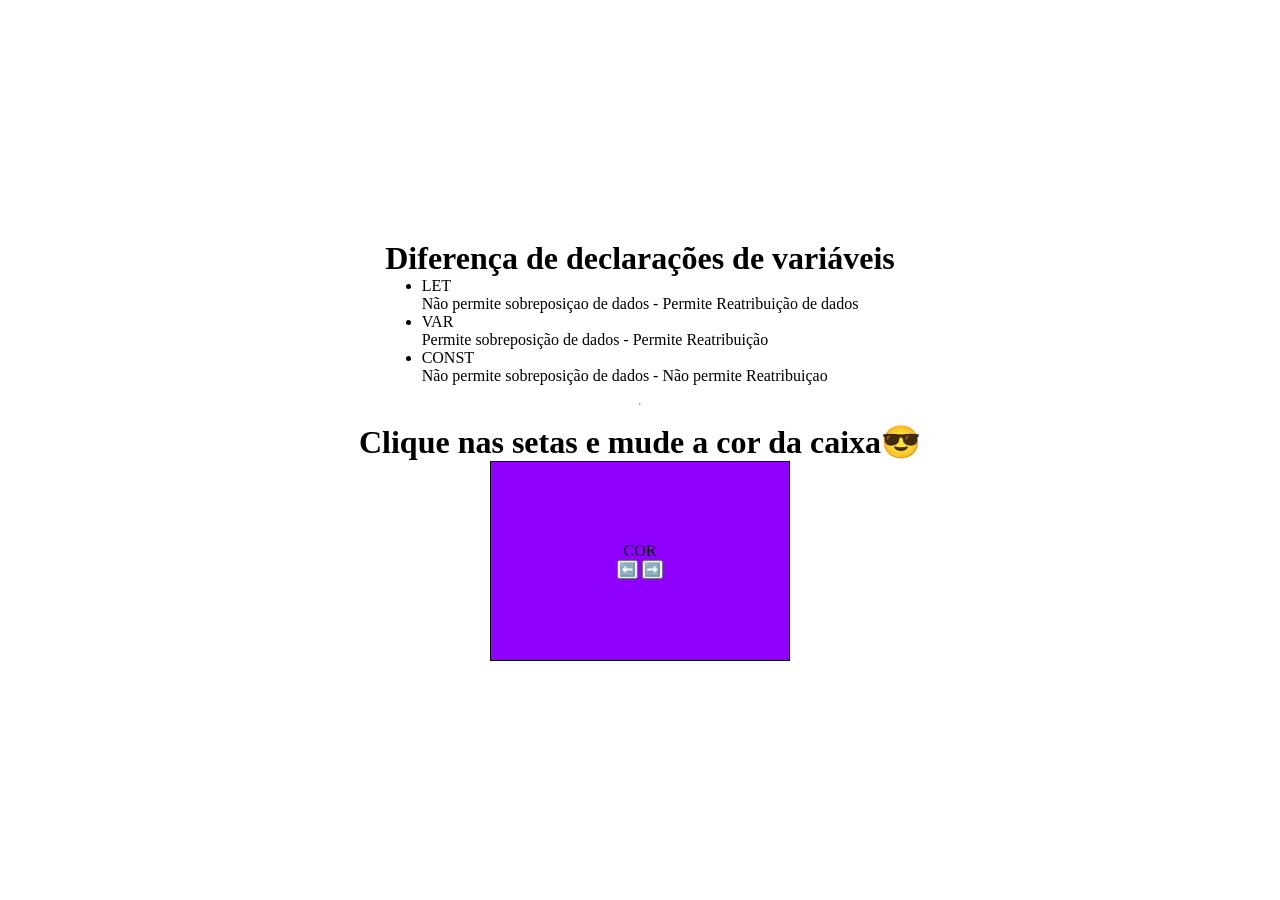
==== aula1/aula7/index.html @ b9650471 "Create aula 7" ====
<!DOCTYPE html>
<html lang="en">
<head>
    <meta charset="UTF-8">
    <meta name="viewport" content="width=device-width, initial-scale=1.0">
    <title>Document</title>
    <link rel="stylesheet" href="style.css">
</head>
<body>
    
    <h1>Diferença de declarações de variáveis</h1>
    <ul>
        <li>LET</li>
        <p>Não permite sobreposiçao de dados - Permite Reatribuição de dados</p>
        <li>VAR</li>
        <p>Permite sobreposição de dados - Permite Reatribuição</p>
        <li>CONST</li>
        <p>Não permite sobreposição de dados - Não permite Reatribuiçao</p>
    </ul>

    <br>
    <hr>
    <br>

    <h1>Clique nas setas e mude a cor da caixa😎</h1>

        <main id="principal">
        
            <p id="nomedacor">COR</p>

            <div class="setas">
                <button id="anterior" onclick="anterior">⬅️</button>
                <button id="proximo" onclick="proximo">➡️</button>
            </div>
        </main>








    <script src="script.js"></script>




</body>
</html>
---- aula1/aula7/style.css ----
*{
    margin: 0px;
    padding: 0px;
    box-sizing: border-box;

}

body{
    height: 100vh;
    display: flex;
    flex-direction: column;
    align-items: center;
    justify-content: center;
}

main{
    background-color: rgb(144, 0, 255);
    border: 1px solid black;
    width: 300px;
    height: 200px;
    display: flex;
    flex-direction: column;
    align-items: center;
    justify-content: center;
}
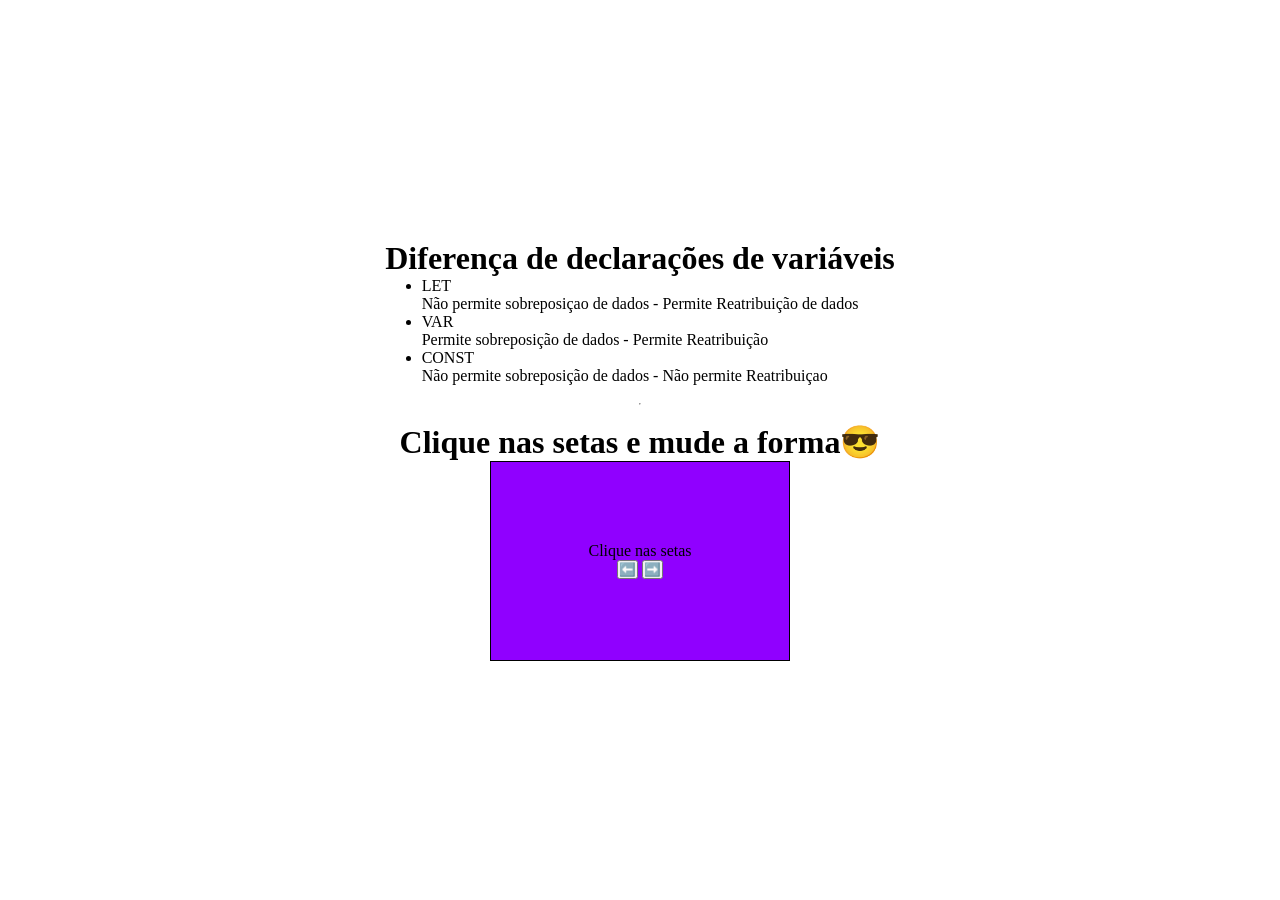
==== commit 939abc47: "mudar formas" ====
--- a/aula1/aula7/index.html
+++ b/aula1/aula7/index.html
@@ -22,15 +22,15 @@
     <hr>
     <br>
 
-    <h1>Clique nas setas e mude a cor da caixa😎</h1>
+    <h1>Clique nas setas e mude a forma😎</h1>
 
         <main id="principal">
         
-            <p id="nomedacor">COR</p>
+            <p id="nomedaforma">Clique nas setas</p>
 
             <div class="setas">
-                <button id="anterior" onclick="anterior">⬅️</button>
-                <button id="proximo" onclick="proximo">➡️</button>
+                <button id="anterior" onclick="anterior()">⬅️</button>
+                <button id="proximo" onclick="proximo()">➡️</button>
             </div>
         </main>
 
